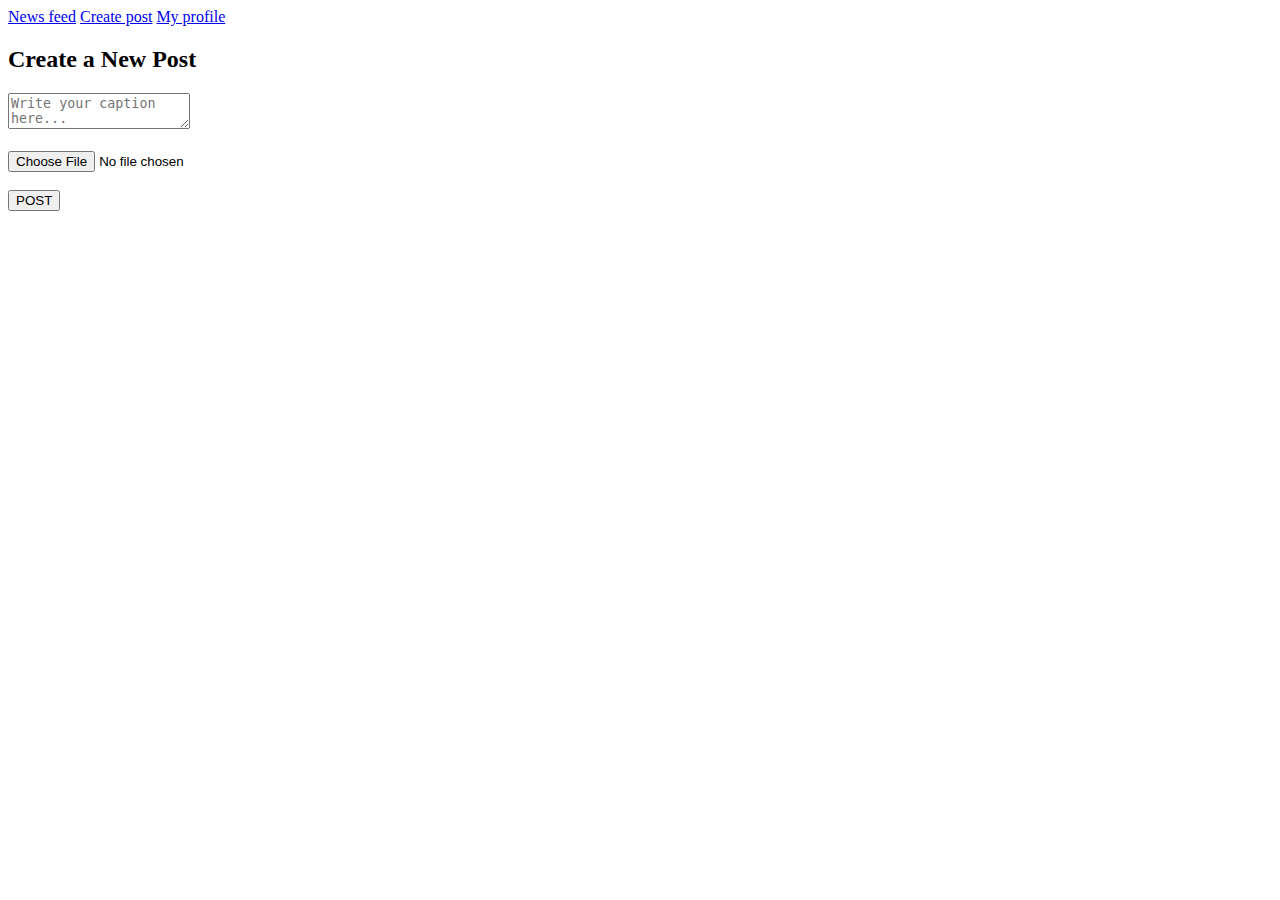
==== com.kodbook/src/main/resources/templates/createPost.html @ 0ebd55b4 "First commit" ====
<!DOCTYPE html>
<html xmlns:th="http://www.thymeleaf.org">
<head>
    <meta charset="UTF-8">
    <title>Create New Post</title>
    <link rel="stylesheet" type="text/css" th:href="@{/profile.css}">
</head>
<body>
    <!-- Navigation bar -->
    <nav>
        <a href="/goHome">News feed</a>
        <a href="/openCreatePost">Create post</a>
        <a href="/openMyProfile">My profile</a>
    </nav>

    <div class="post-form-container">
        <h2>Create a New Post</h2>
        <form id="profileForm" action="/createPost" method="post" enctype="multipart/form-data">
            <textarea name="caption" placeholder="Write your caption here..." required></textarea>
            <br><br>
            <input type="file" name="photo" accept="image/*" />
            <br><br>
            <button type="submit">POST</button>
        </form>
    </div>
</body>
</html>
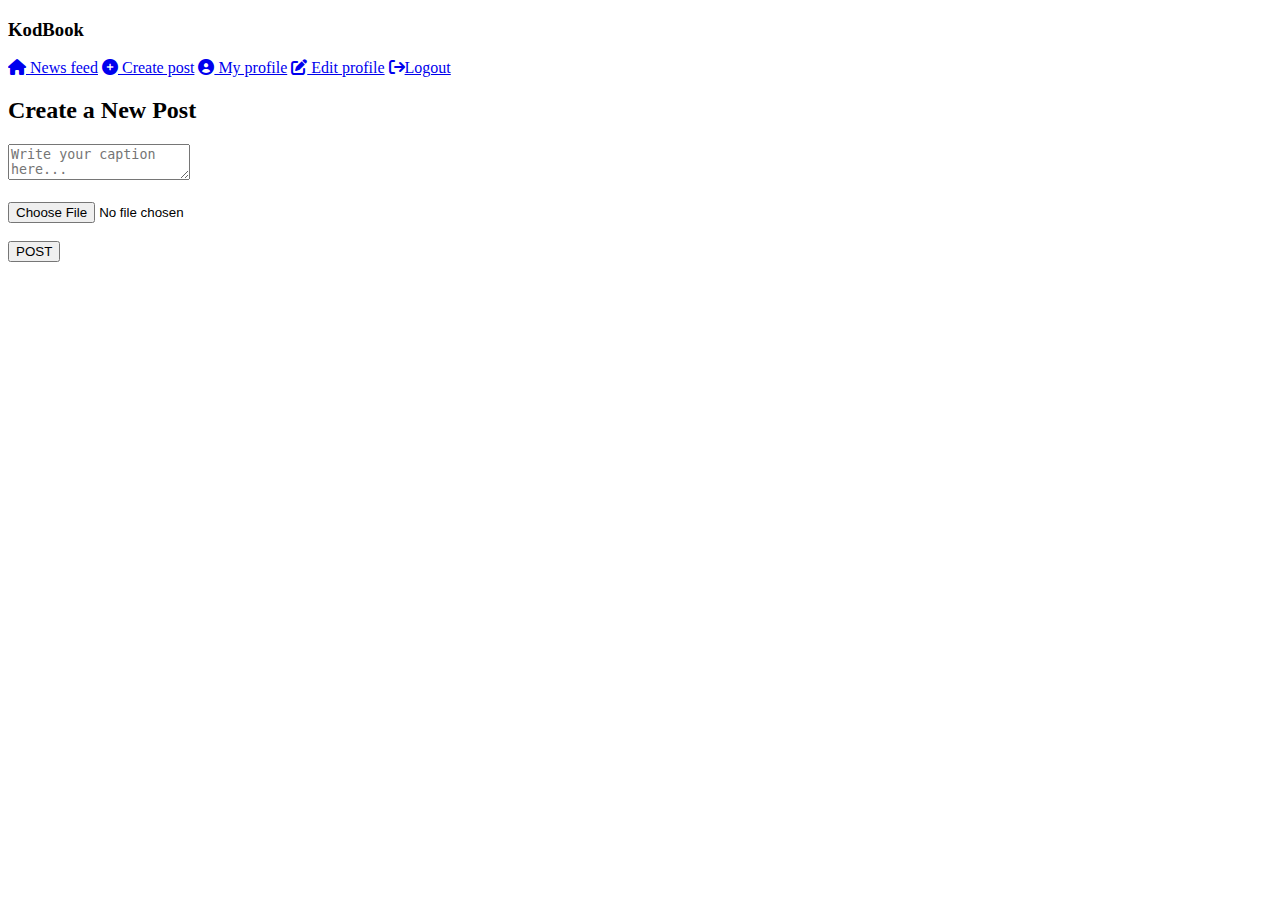
==== commit 40488f0b: "styling" ====
--- a/com.kodbook/src/main/resources/templates/createPost.html
+++ b/com.kodbook/src/main/resources/templates/createPost.html
@@ -3,15 +3,20 @@
 <head>
     <meta charset="UTF-8">
     <title>Create New Post</title>
+     <link rel="stylesheet" href="https://cdnjs.cloudflare.com/ajax/libs/font-awesome/6.0.0-beta3/css/all.min.css">
     <link rel="stylesheet" type="text/css" th:href="@{/profile.css}">
 </head>
 <body>
     <!-- Navigation bar -->
     <nav>
-        <a href="/goHome">News feed</a>
-        <a href="/openCreatePost">Create post</a>
-        <a href="/openMyProfile">My profile</a>
+    	<h3><span>Kod</span>Book</h3>
+        <a href="/goHome"><i class="fas fa-home"></i> <span class="tip">News feed</span></a>
+        <a href="/openCreatePost"><i class="fas fa-plus-circle"></i><span class="tip"> Create post</span></a>
+        <a href="/openMyProfile"><i class="fas fa-user-circle"></i><span class="tip"> My profile</span></a>
+        <a href="/openEditProfile"><i class="fas fa-edit"></i><span class="tip"> Edit profile</span></a>
+        <a href="/"><i class="fa fa-sign-out" aria-hidden="true"></i><span class="tip">Logout</span></a>
     </nav>
+	<!-- Navigation bar -->
 
     <div class="post-form-container">
         <h2>Create a New Post</h2>
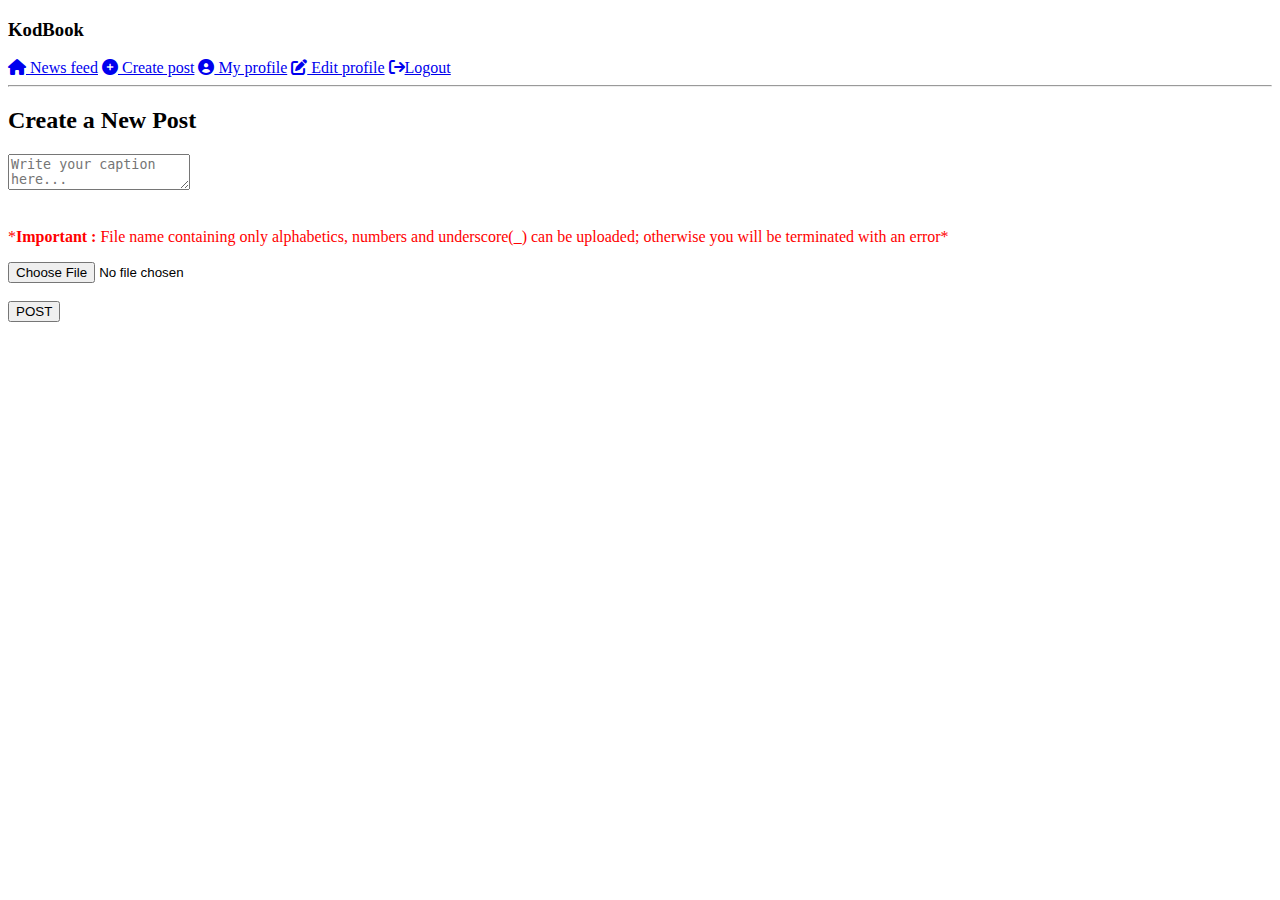
==== commit b0de6c38: "styling 60%" ====
--- a/com.kodbook/src/main/resources/templates/createPost.html
+++ b/com.kodbook/src/main/resources/templates/createPost.html
@@ -9,7 +9,9 @@
 <body>
     <!-- Navigation bar -->
     <nav>
+        <div class="apptitle">
     	<h3><span>Kod</span>Book</h3>
+    </div>
         <a href="/goHome"><i class="fas fa-home"></i> <span class="tip">News feed</span></a>
         <a href="/openCreatePost"><i class="fas fa-plus-circle"></i><span class="tip"> Create post</span></a>
         <a href="/openMyProfile"><i class="fas fa-user-circle"></i><span class="tip"> My profile</span></a>
@@ -18,15 +20,21 @@
     </nav>
 	<!-- Navigation bar -->
 
+    <hr>
+
+<!-- create post -->
     <div class="post-form-container">
         <h2>Create a New Post</h2>
         <form id="profileForm" action="/createPost" method="post" enctype="multipart/form-data">
+            
             <textarea name="caption" placeholder="Write your caption here..." required></textarea>
             <br><br>
-            <input type="file" name="photo" accept="image/*" />
+            <p style="color: red">*<strong>Important : </strong>File name containing only alphabetics, numbers and underscore(_) can be uploaded; otherwise you will be terminated with an error*</p>
+            <input type="file" name="photo" class="addphoto" accept="image/*" />
             <br><br>
-            <button type="submit">POST</button>
+            <button type="submit" class="postbut">POST</button>
         </form>
     </div>
+<!-- create post -->
 </body>
 </html>
